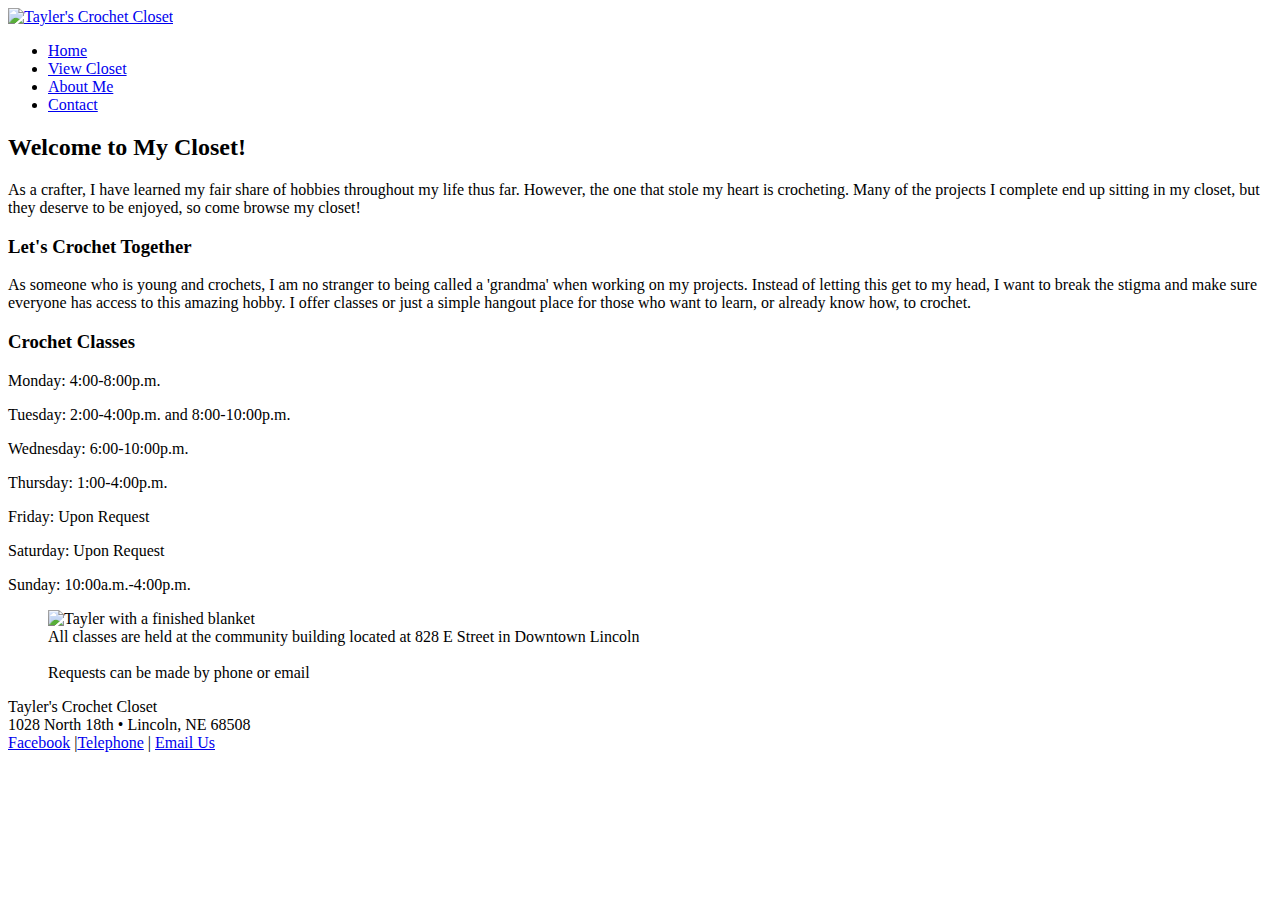
==== index.html @ 4e8897ac "Add files via upload" ====
<!DOCTYPE html>
<html lang="en">
  <head>
	<!-- 
		Final Project CMIS 410
		Author: Tayler Shellhase
		Date: Spring 2023
		
		These web pages are for educational purposes only, all content should be considered fictional. 
	
	-->

<meta http-equiv = "Content-Type" content = "text/html; charset=utf-8" />
<title>Tayler's Crochet Closet</title>
   <link href="css/styles.css" rel="stylesheet" />


</head>

<body>

<div id = "container"> 

<header> 

<a href="index.html"><img src="logo.png" alt="Tayler's Crochet Closet"/></a>

</header> 

<div id = "wrapper">
		 
<nav> 
	<ul>
	  <li><a href = "index.html">Home</a></li>
	  <li><a href = "inventory.html">View Closet</a></li>
	  <li><a href = "about.html">About Me</a></li>
	  <li><a href = "contact.html">Contact </a></li>
	</ul>
</nav> 



	 
<article id = "main"> 

<h2>Welcome to My Closet!</h2>
	<p> As a crafter, I have learned my fair share of hobbies throughout my life thus far. However, the one that stole my heart is crocheting. Many of the projects I complete end up sitting in my closet, but they deserve to be enjoyed, so come browse my closet!</p>
<h3>Let's Crochet Together</h3>
	<p> As someone who is young and crochets, I am no stranger to being called a 'grandma' when working on my projects. Instead of letting this get to my head, I want to break the stigma and make sure everyone has access to this amazing hobby. I offer classes or just a simple hangout place for those who want to learn, or already know how, to crochet.  </p>

</article> <!-- end main -->

<aside> 

<h3>Crochet Classes</h3>

	<p>Monday: 4:00-8:00p.m. </p>
	<p>Tuesday: 2:00-4:00p.m. and 8:00-10:00p.m.</p>
	<p>Wednesday: 6:00-10:00p.m. </p>
	<p>Thursday: 1:00-4:00p.m. </p>
	<p>Friday: Upon Request</p>
	<p>Saturday: Upon Request</p>
	<p>Sunday: 10:00a.m.-4:00p.m.</p>

<figure>
  <img src = "images/blanket.jpg" alt = "Tayler with a finished blanket"  />

  <figcaption>
    All classes are held at the community building located at 828 E Street in Downtown Lincoln<br />
	<br />
    Requests can be made by phone or email
  </figcaption> 
</figure>

</aside>   

<footer> 

	<p>Tayler's Crochet Closet<br />
	1028 North 18th &bull; Lincoln, NE 68508<br />
	<a href = "https://www.facebook.com/tayler.shellhase" target="_blank">Facebook</a> |<a href = "402-587-1010">Telephone</a> | <a href = "#">Email Us</a></p>

</footer>  

</div> <!-- end wrapper --> 
</div> <!-- end container -->

</body>
</html>
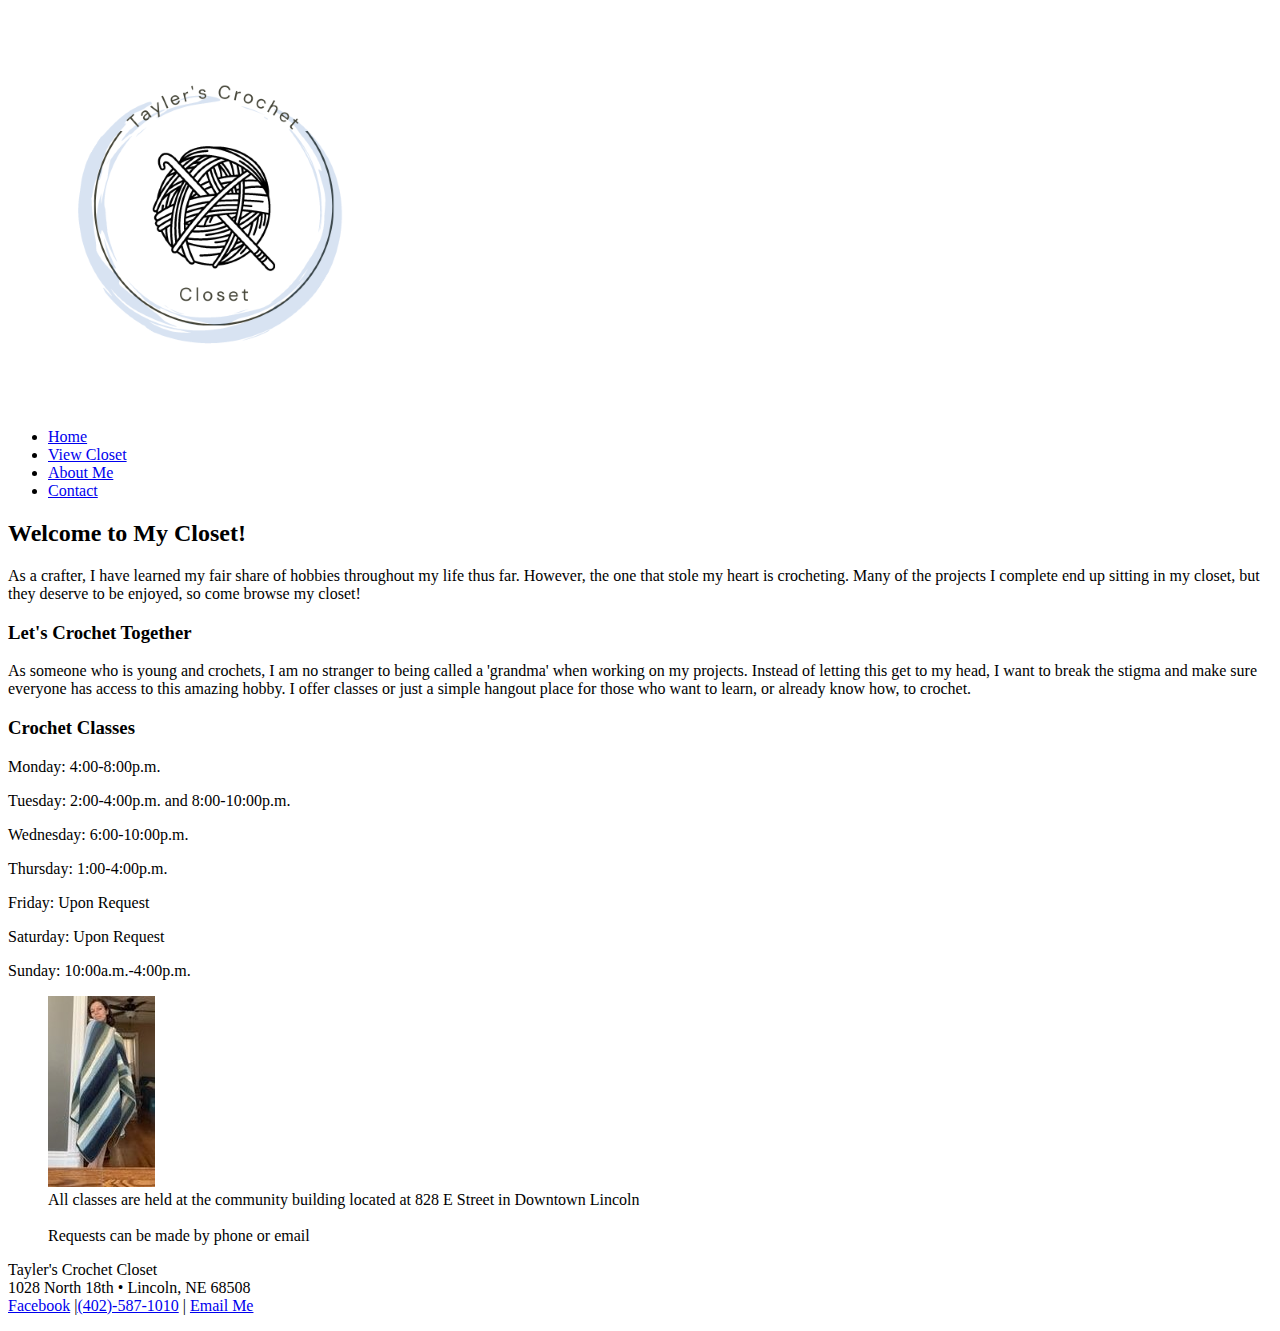
==== commit 5cc4e76a: "Add files via upload" ====
--- a/index.html
+++ b/index.html
@@ -32,7 +32,7 @@
 <nav> 
 	<ul>
 	  <li><a href = "index.html">Home</a></li>
-	  <li><a href = "inventory.html">View Closet</a></li>
+	  <li><a href = "viewcloset.html">View Closet</a></li>
 	  <li><a href = "about.html">About Me</a></li>
 	  <li><a href = "contact.html">Contact </a></li>
 	</ul>
@@ -78,7 +78,7 @@
 
 	<p>Tayler's Crochet Closet<br />
 	1028 North 18th &bull; Lincoln, NE 68508<br />
-	<a href = "https://www.facebook.com/tayler.shellhase" target="_blank">Facebook</a> |<a href = "402-587-1010">Telephone</a> | <a href = "#">Email Us</a></p>
+	<a href = "https://www.facebook.com/tayler.shellhase" target="_blank">Facebook</a> |<a href = "tel:4025871010">(402)-587-1010</a> | <a href = "mailto:tayler.shellhase@gmail.com">Email Me</a></p>
 
 </footer>  
 
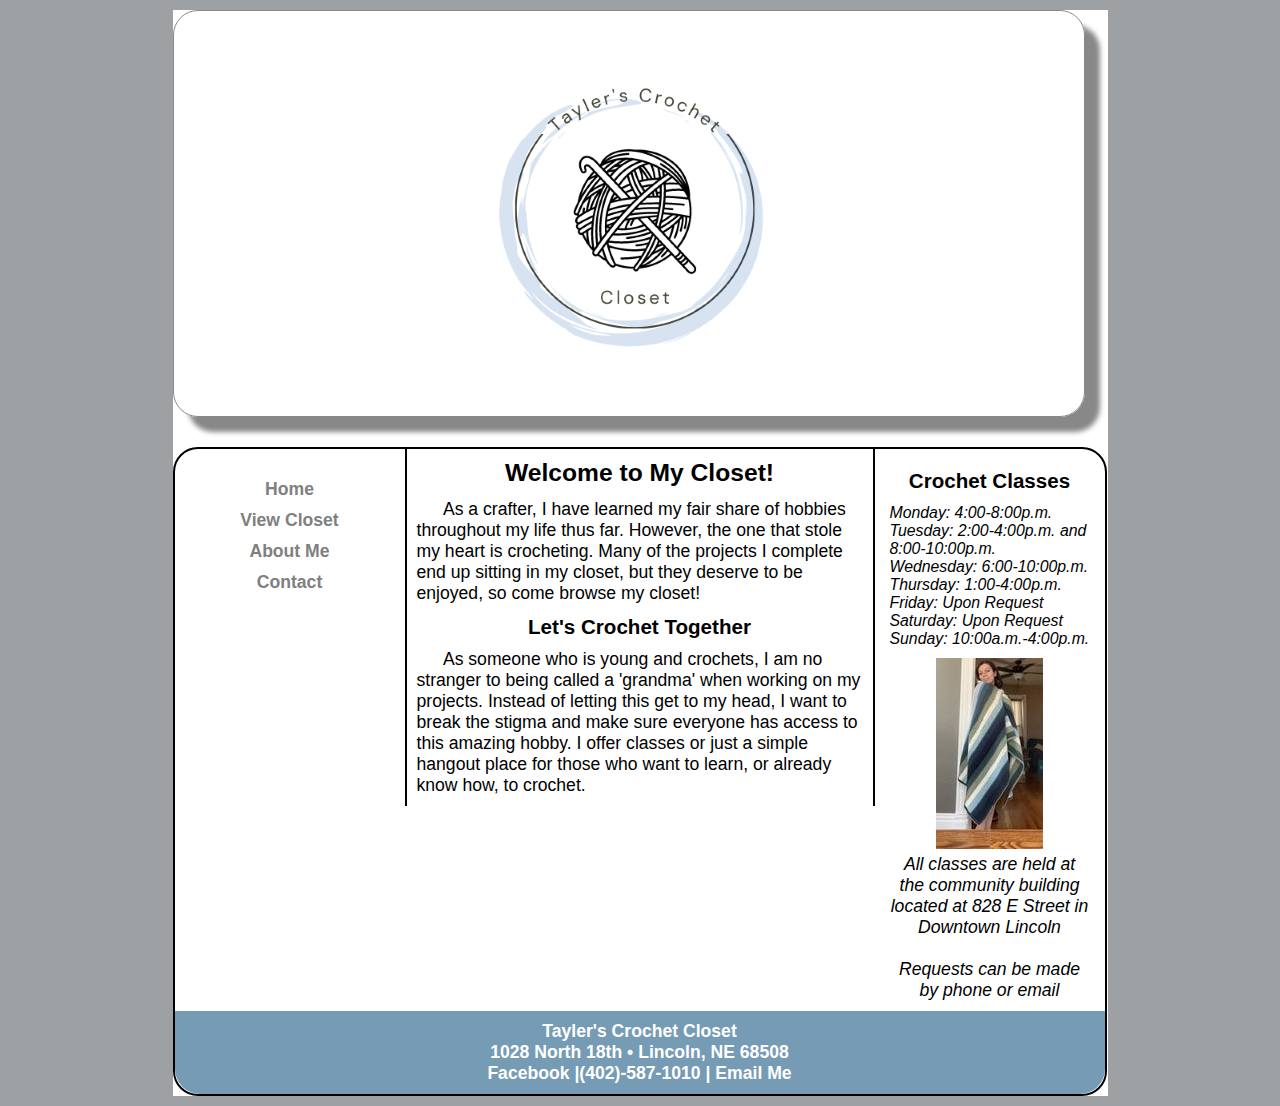
==== commit 031aad15: "Add files via upload" ====
--- a/index.html
+++ b/index.html
@@ -36,7 +36,9 @@
 	  <li><a href = "about.html">About Me</a></li>
 	  <li><a href = "contact.html">Contact </a></li>
 	</ul>
+
 </nav> 
+
 
 
 
--- a/css/styles.css
+++ b/css/styles.css
@@ -0,0 +1,190 @@
+@charset "utf-8";
+/*
+   sample start file for final project - educational use only
+   
+   Author:   Tayler Shellhase
+   Date:     Spring 2023
+   
+  
+
+*/
+
+* {
+    margin: 0; 
+    padding: 0;
+}
+
+body {
+    font-size: 1.1em;
+    font-family: Arial, Helvetica, sans-serif;
+	background-color: rgb(158, 161, 163);;
+}
+
+#container {
+    width: 935px;
+    border-width: 1px;
+    margin: 0 auto;
+    background-color: white;
+}
+
+
+header {
+    width: 910px;	/* reduced by 20px to accommodate shadow */
+    margin-bottom: 30px;
+    margin-top: 10px;
+    text-align: center;
+    border: 1px solid #888888;
+    box-shadow: 15px 15px 5px 0 #888888;
+    border-radius: 25px;  	
+}
+
+nav {
+    width: 200px;
+    margin: 0 5px 0 5px; 
+    padding: 25px 10px 0 10px;
+    float: left;
+    text-align: center;
+}
+
+nav ul {
+    font-weight: bold;
+    list-style: none;
+}
+
+nav ul li a {
+    padding: 5px;
+    color: gray;
+    text-decoration: none;
+    display:block;
+}
+
+nav ul li a:hover {
+    background: rgb(118, 155, 181);
+    border-radius: 10px;
+    color: white;
+}
+
+#main {
+    width: 446px;
+    padding: 10px;
+    float: left;
+    color: black;
+    border-left: 2px solid;
+    border-right: 2px solid;    
+}
+
+#main p {
+    text-indent: 1.5em;
+}
+
+figure{
+    padding-top: 10px;
+    text-align: center;
+}
+
+figcaption {
+    font-style: italic;
+}
+
+aside {
+    width: 200px;
+    margin: 0 5px 0 5px;
+    padding: 10px;
+    float: right;
+}
+
+aside p {
+    font-style: italic;
+    font-size: 0.9em;
+}
+
+h2 {
+    font-size: 1.4em;
+    text-align: center;
+    padding-bottom: 0.5em;
+}
+
+h3 {
+    text-align: center;
+    padding-bottom: 0.5em;
+    padding-top: 0.5em;
+}
+
+footer {
+    width: 910px;
+    margin: 0;
+    padding: 10px;
+    background-color: rgb(118, 155, 181);
+    clear: both;
+    color: white;
+    font-weight: bold;
+    text-align: center;
+	border-bottom-left-radius: 25px;
+	border-bottom-right-radius: 25px;
+}
+
+#wrapper {
+    width: 930px;
+    margin-bottom: 10px;
+    border: 2px solid;
+    border-radius: 25px;
+}/* navigation for footer */
+footer a:link {
+    color: white;
+    text-decoration: none;
+}
+
+footer a:visited {
+    color: black;
+    background-color: grey;
+    text-decoration: none;
+}
+
+footer a:hover {
+    text-decoration: underline;
+}
+
+
+/* Transformation Styles */
+article {
+	perspective: 600px;
+}
+
+figure#figure1 {
+	box-shadow: 2px 0px 2px 2px rgb(118, 155, 181);
+	border-radius: 40%;
+}
+
+figure#figure2 {
+	box-shadow: 2px 0px 2px 2px rgb(118, 155, 181);
+	border-radius: 40%;
+}
+
+figure#figure3 {
+	box-shadow: 2px 0px 2px 2px rgb(118, 155, 181);
+	border-radius: 40%;
+}
+
+figure#figure4 {
+	
+}
+
+/* Filter Styles */
+
+figure#figure1 {
+	-webkit-filter: brightness(102%);
+}
+figure#figure2 {
+	-webkit-filter: brightness(95%);
+}
+figure#figure3 {
+	-webkit-filter: brightness(110%);
+}
+
+/* Text Area Styles */
+
+textarea {
+	margin-top: 10px;
+	height: 100px;
+	width: 95%;
+	
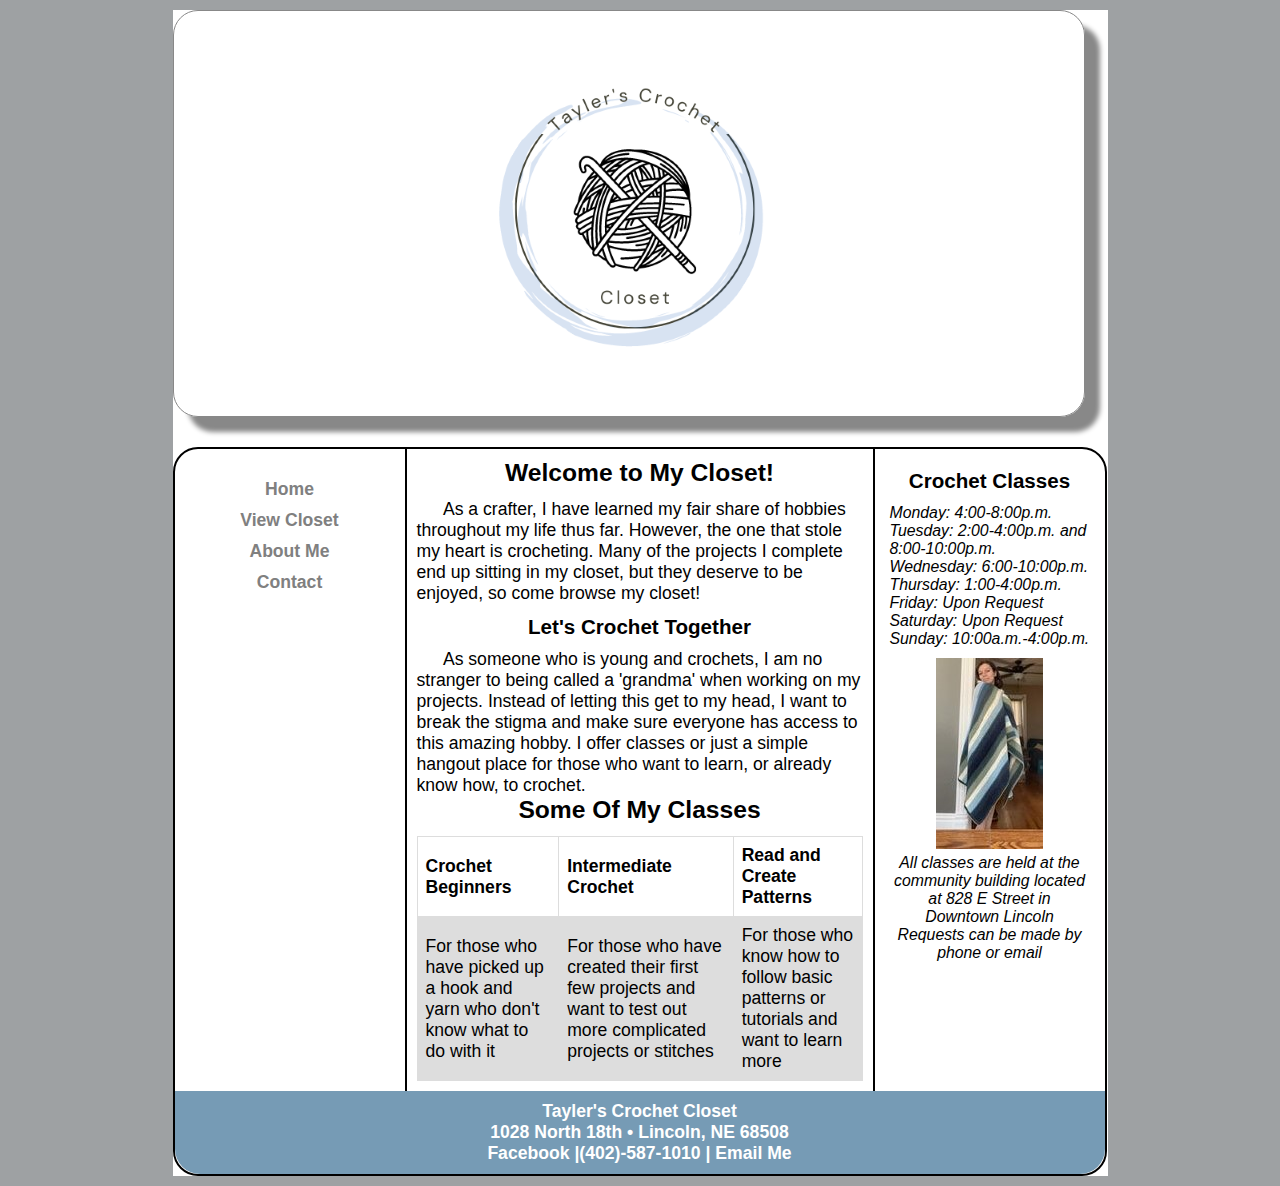
==== commit 93408672: "Add files via upload" ====
--- a/index.html
+++ b/index.html
@@ -10,9 +10,9 @@
 	
 	-->
 
-<meta http-equiv = "Content-Type" content = "text/html; charset=utf-8" />
+<meta http-equiv = "Content-Type" content = "text/html; charset=utf-8">
 <title>Tayler's Crochet Closet</title>
-   <link href="css/styles.css" rel="stylesheet" />
+   <link href="css/styles.css" rel="stylesheet">
 
 
 </head>
@@ -23,7 +23,7 @@
 
 <header> 
 
-<a href="index.html"><img src="logo.png" alt="Tayler's Crochet Closet"/></a>
+<a href="index.html"><img src="logo.png" alt="Tayler's Crochet Closet"></a>
 
 </header> 
 
@@ -50,6 +50,44 @@
 <h3>Let's Crochet Together</h3>
 	<p> As someone who is young and crochets, I am no stranger to being called a 'grandma' when working on my projects. Instead of letting this get to my head, I want to break the stigma and make sure everyone has access to this amazing hobby. I offer classes or just a simple hangout place for those who want to learn, or already know how, to crochet.  </p>
 
+
+
+
+<style>
+table {
+  font-family: arial, sans-serif;
+  border-collapse: collapse;
+  width: 100%;
+}
+
+td, th {
+  border: 1px solid #dddddd;
+  text-align: left;
+  padding: 8px;
+}
+
+tr:nth-child(even) {
+  background-color: #dddddd;
+}
+</style>
+
+<h2>Some Of My Classes</h2>
+
+<table>
+  <tr>
+    <th>Crochet Beginners</th>
+    <th>Intermediate Crochet</th>
+    <th>Read and Create Patterns</th>
+  </tr>
+	<tr>
+	<td>For those who have picked up a hook and yarn who don't know what to do with it</td>
+	<td>For those who have created their first few projects and want to test out more complicated projects or stitches</td>
+	<td>For those who know how to follow basic patterns or tutorials and want to learn more</td>
+	</tr>
+</table>
+
+
+
 </article> <!-- end main -->
 
 <aside> 
@@ -65,12 +103,12 @@
 	<p>Sunday: 10:00a.m.-4:00p.m.</p>
 
 <figure>
-  <img src = "images/blanket.jpg" alt = "Tayler with a finished blanket"  />
+  <img src = "images/blanket.jpg" alt = "Tayler with a finished blanket">
 
   <figcaption>
-    All classes are held at the community building located at 828 E Street in Downtown Lincoln<br />
-	<br />
-    Requests can be made by phone or email
+    <p>All classes are held at the community building located at 828 E Street in Downtown Lincoln</p>
+	
+    <p>Requests can be made by phone or email</p>
   </figcaption> 
 </figure>
 
@@ -78,9 +116,9 @@
 
 <footer> 
 
-	<p>Tayler's Crochet Closet<br />
-	1028 North 18th &bull; Lincoln, NE 68508<br />
-	<a href = "https://www.facebook.com/tayler.shellhase" target="_blank">Facebook</a> |<a href = "tel:4025871010">(402)-587-1010</a> | <a href = "mailto:tayler.shellhase@gmail.com">Email Me</a></p>
+	<p>Tayler's Crochet Closet</p>
+	<p>1028 North 18th &bull; Lincoln, NE 68508</p>
+	<p><a href = "https://www.facebook.com/tayler.shellhase" target="_blank">Facebook</a> |<a href = "tel:4025871010">(402)-587-1010</a> | <a href = "mailto:tayler.shellhase@gmail.com">Email Me</a></p>
 
 </footer>  
 
